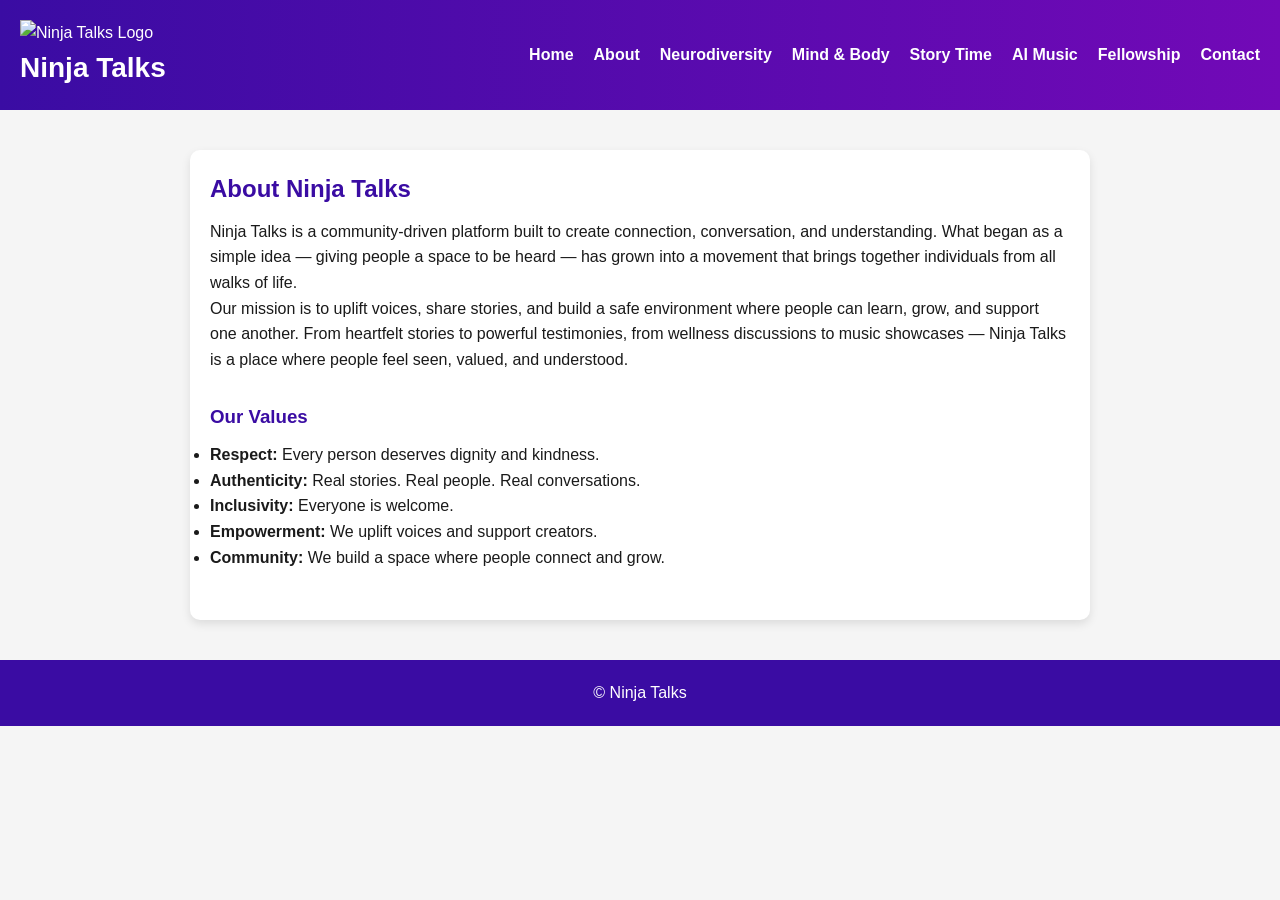
==== about.html @ e9fa82db "Update about.html" ====
<!DOCTYPE html>
<html lang="en">
<head>
  <meta charset="UTF-8">
  <title>About Us – Ninja Talks</title>
  <meta name="viewport" content="width=device-width, initial-scale=1">
  <link rel="stylesheet" href="assets/css/main.css">
</head>

<body>
  <header>
    <nav>
  <div class="logo-container">
    <img src="assets/images/IMG-20260227-WA0002(1).jpg" alt="Ninja Talks Logo" class="logo">
    <h1>Ninja Talks</h1>
  </div>
  <ul>
        <li><a href="index.html">Home</a></li>
        <li><a href="about.html">About</a></li>
        <li><a href="neurodiversity.html">Neurodiversity</a></li>
        <li><a href="wellness.html">Mind &amp; Body</a></li>
        <li><a href="storytime.html">Story Time</a></li>
        <li><a href="music.html">AI Music</a></li>
        <li><a href="fellowship.html">Fellowship</a></li>
        <li><a href="contact.html">Contact</a></li>
      </ul>
    </nav>
  </header>

  <main>
    <section>
      <h2>About Ninja Talks</h2>
      <p>Ninja Talks is a community‑driven platform built to create connection, conversation, and understanding. What began as a simple idea — giving people a space to be heard — has grown into a movement that brings together individuals from all walks of life.</p>

      <p>Our mission is to uplift voices, share stories, and build a safe environment where people can learn, grow, and support one another. From heartfelt stories to powerful testimonies, from wellness discussions to music showcases — Ninja Talks is a place where people feel seen, valued, and understood.</p>
    </section>

    <section>
      <h3>Our Values</h3>
      <ul>
        <li><strong>Respect:</strong> Every person deserves dignity and kindness.</li>
        <li><strong>Authenticity:</strong> Real stories. Real people. Real conversations.</li>
        <li><strong>Inclusivity:</strong> Everyone is welcome.</li>
        <li><strong>Empowerment:</strong> We uplift voices and support creators.</li>
        <li><strong>Community:</strong> We build a space where people connect and grow.</li>
      </ul>
    </section>
  </main>

  <footer>
    <p>&copy; Ninja Talks</p>
  </footer>
</body>
</html>
---- assets/css/main.css ----
/* ===========================
   NINJA TALKS PURPLE THEME
   =========================== */

:root {
  --purple-dark: #3a0ca3;
  --purple: #7209b7;
  --purple-light: #b5179e;
  --pink: #f72585;
  --white: #ffffff;
  --gray-light: #f5f5f5;
  --gray: #cccccc;
  --black: #1a1a1a;

  --font-main: 'Segoe UI', Arial, sans-serif;
}

/* Global Reset */
* {
  margin: 0;
  padding: 0;
  box-sizing: border-box;
}

body {
  font-family: var(--font-main);
  background: var(--gray-light);
  color: var(--black);
  line-height: 1.6;
}

/* Header */
header {
  background: linear-gradient(90deg, var(--purple-dark), var(--purple));
  padding: 20px;
  color: var(--white);
}

nav {
  display: flex;
  justify-content: space-between;
  align-items: center;
}

nav h1 {
  font-size: 28px;
  font-weight: bold;
}

nav ul {
  list-style: none;
  display: flex;
  gap: 20px;
}

nav a {
  color: var(--white);
  text-decoration: none;
  font-weight: 600;
  transition: 0.3s;
}

nav a:hover {
  color: var(--pink);
}

/* Main Content */
main {
  max-width: 900px;
  margin: 40px auto;
  padding: 20px;
  background: var(--white);
  border-radius: 10px;
  box-shadow: 0 4px 10px rgba(0,0,0,0.1);
}

h2, h3 {
  color: var(--purple-dark);
  margin-bottom: 10px;
}

section {
  margin-bottom: 30px;
}

/* Footer */
footer {
  text-align: center;
  padding: 20px;
  margin-top: 40px;
  background: var(--purple-dark);
  color: var(--white);
}

/* Buttons */
button, .btn {
  background: var(--purple);
  color: var(--white);
  padding: 10px 20px;
  border: none;
  border-radius: 6px;
  cursor: pointer;
  transition: 0.3s;
}

button:hover, .btn:hover {
  background: var(--pink);
}

/* Mobile Navigation */
@media (max-width: 768px) {
  nav ul {
    display: none;
    flex-direction: column;
    background: var(--purple-dark);
    padding: 20px;
    border-radius: 10px;
  }

  nav.active ul {
    display: flex;
  }

  .menu-toggle {
    display: block;
    cursor: pointer;
    font-size: 24px;
  }
}

.menu-toggle {
  display: none;
  color: var(--white);
}
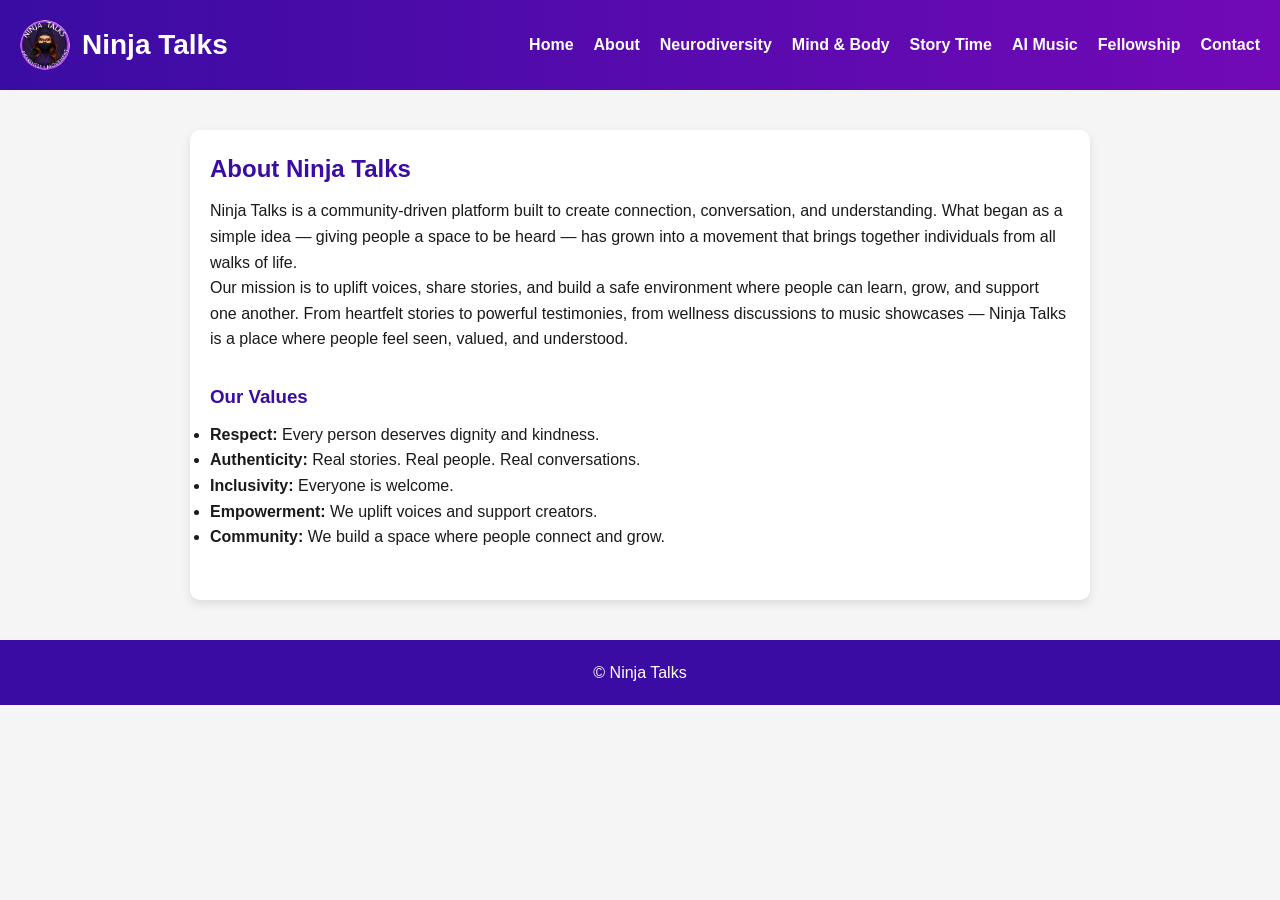
==== commit 2ea48594: "Update about.html" ====
--- a/about.html
+++ b/about.html
@@ -10,6 +10,9 @@
 <body>
   <header>
     <nav>
+      <button class="menu-toggle" aria-label="Open Menu">
+  ☰
+</button>
   <div class="logo-container">
     <img src="assets/images/IMG-20260227-WA0002(1).jpg" alt="Ninja Talks Logo" class="logo">
     <h1>Ninja Talks</h1>
--- a/assets/css/main.css
+++ b/assets/css/main.css
@@ -1,6 +1,7 @@
 /* ===========================
    NINJA TALKS PURPLE THEME
    =========================== */
+
 
 :root {
   --purple-dark: #3a0ca3;
@@ -16,6 +17,21 @@
 }
 
 /* Global Reset */
+
+/* Logo Styling */
+.logo-container {
+  display: flex;
+  align-items: center;
+  gap: 12px;
+}
+
+.logo {
+  height: 50px;
+  width: 50px;
+  border-radius: 50%;
+  object-fit: cover;
+}
+
 * {
   margin: 0;
   padding: 0;
@@ -128,6 +144,41 @@
   }
 }
 
+/* ===========================
+   HERO BANNER
+   =========================== */
+
+.hero {
+  text-align: center;
+  padding: 60px 20px;
+  background: linear-gradient(180deg, var(--purple-dark), var(--purple));
+  color: var(--white);
+  border-bottom-left-radius: 20px;
+  border-bottom-right-radius: 20px;
+  margin-bottom: 40px;
+}
+
+.hero-logo {
+  height: 60px;
+  width: 60px;
+  border-radius: 50%;
+  object-fit: cover;
+  margin-bottom: 20px;
+  border: 3px solid var(--white);
+}
+
+.hero-title {
+  font-size: 42px;
+  font-weight: 800;
+  margin-bottom: 10px;
+}
+
+.hero-tagline {
+  font-size: 20px;
+  font-weight: 500;
+  opacity: 0.9;
+}
+
 .menu-toggle {
   display: none;
   color: var(--white);
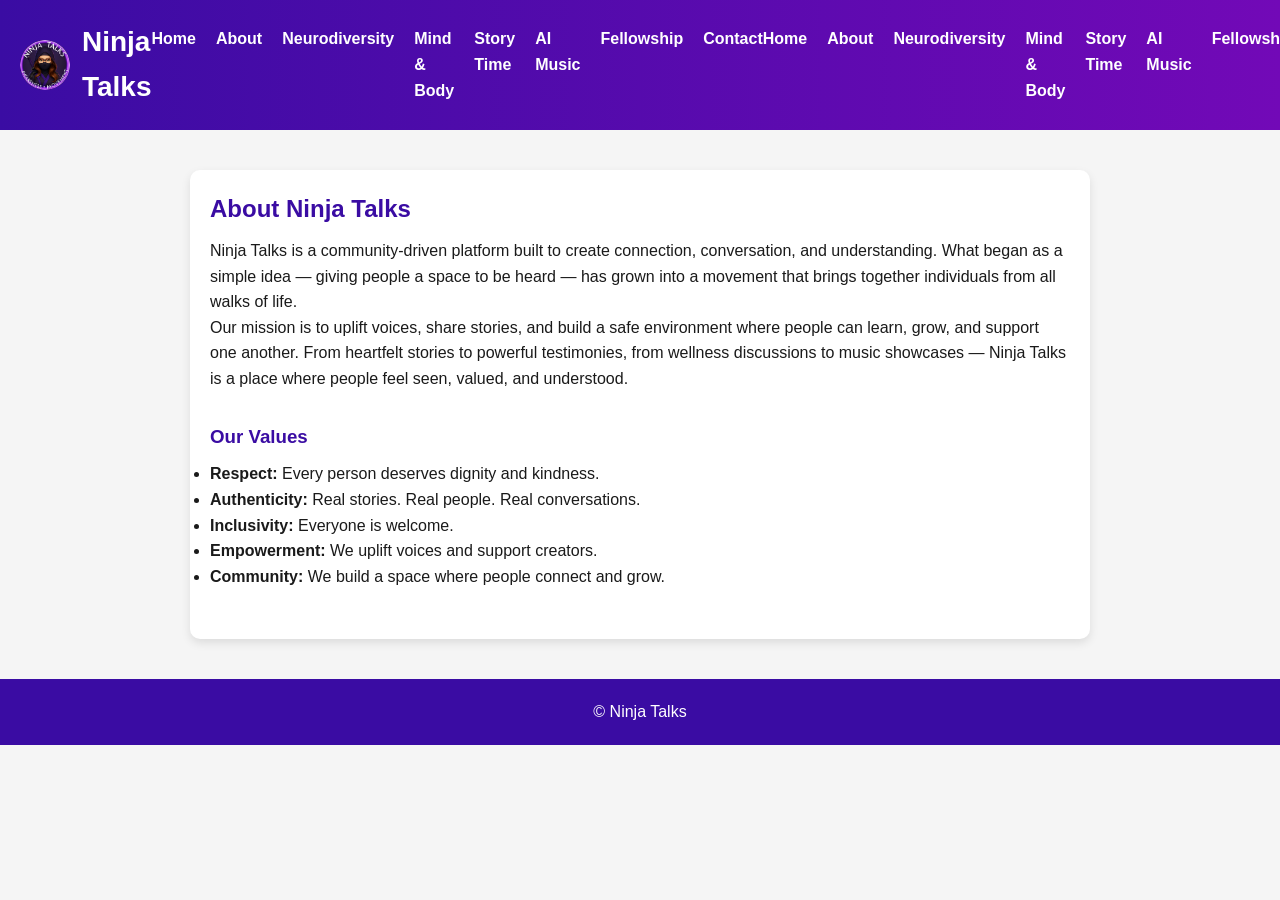
==== commit 33080521: "Update about.html" ====
--- a/about.html
+++ b/about.html
@@ -10,23 +10,42 @@
 <body>
   <header>
     <nav>
-      <button class="menu-toggle" aria-label="Open Menu">
-  ☰
-</button>
-  <div class="logo-container">
-    <img src="assets/images/IMG-20260227-WA0002(1).jpg" alt="Ninja Talks Logo" class="logo">
-    <h1>Ninja Talks</h1>
-  </div>
-  <ul>
+
+      <!-- Logo -->
+      <div class="logo-container">
+        <img src="assets/images/IMG-20260227-WA0002(1).jpg" alt="Ninja Talks Logo" class="logo">
+        <h1>Ninja Talks</h1>
+      </div>
+
+      <!-- Hamburger Button -->
+      <button class="menu-toggle" aria-label="Open Menu">☰</button>
+
+      <!-- Slide-In Mobile Menu -->
+      <div class="side-menu">
+        <ul>
+          <li><a href="index.html">Home</a></li>
+          <li><a href="about.html">About</a></li>
+          <li><a href="neurodiversity.html">Neurodiversity</a></li>
+          <li><a href="wellness.html">Mind & Body</a></li>
+          <li><a href="storytime.html">Story Time</a></li>
+          <li><a href="music.html">AI Music</a></li>
+          <li><a href="fellowship.html">Fellowship</a></li>
+          <li><a href="contact.html">Contact</a></li>
+        </ul>
+      </div>
+
+      <!-- Desktop Menu -->
+      <ul class="desktop-menu">
         <li><a href="index.html">Home</a></li>
         <li><a href="about.html">About</a></li>
         <li><a href="neurodiversity.html">Neurodiversity</a></li>
-        <li><a href="wellness.html">Mind &amp; Body</a></li>
+        <li><a href="wellness.html">Mind & Body</a></li>
         <li><a href="storytime.html">Story Time</a></li>
         <li><a href="music.html">AI Music</a></li>
         <li><a href="fellowship.html">Fellowship</a></li>
         <li><a href="contact.html">Contact</a></li>
       </ul>
+
     </nav>
   </header>
 
@@ -53,5 +72,16 @@
   <footer>
     <p>&copy; Ninja Talks</p>
   </footer>
+
+  <!-- JavaScript MUST be at the bottom -->
+  <script>
+    const menuToggle = document.querySelector('.menu-toggle');
+    const sideMenu = document.querySelector('.side-menu');
+
+    menuToggle.addEventListener('click', () => {
+      sideMenu.classList.toggle('open');
+    });
+  </script>
+
 </body>
 </html>
